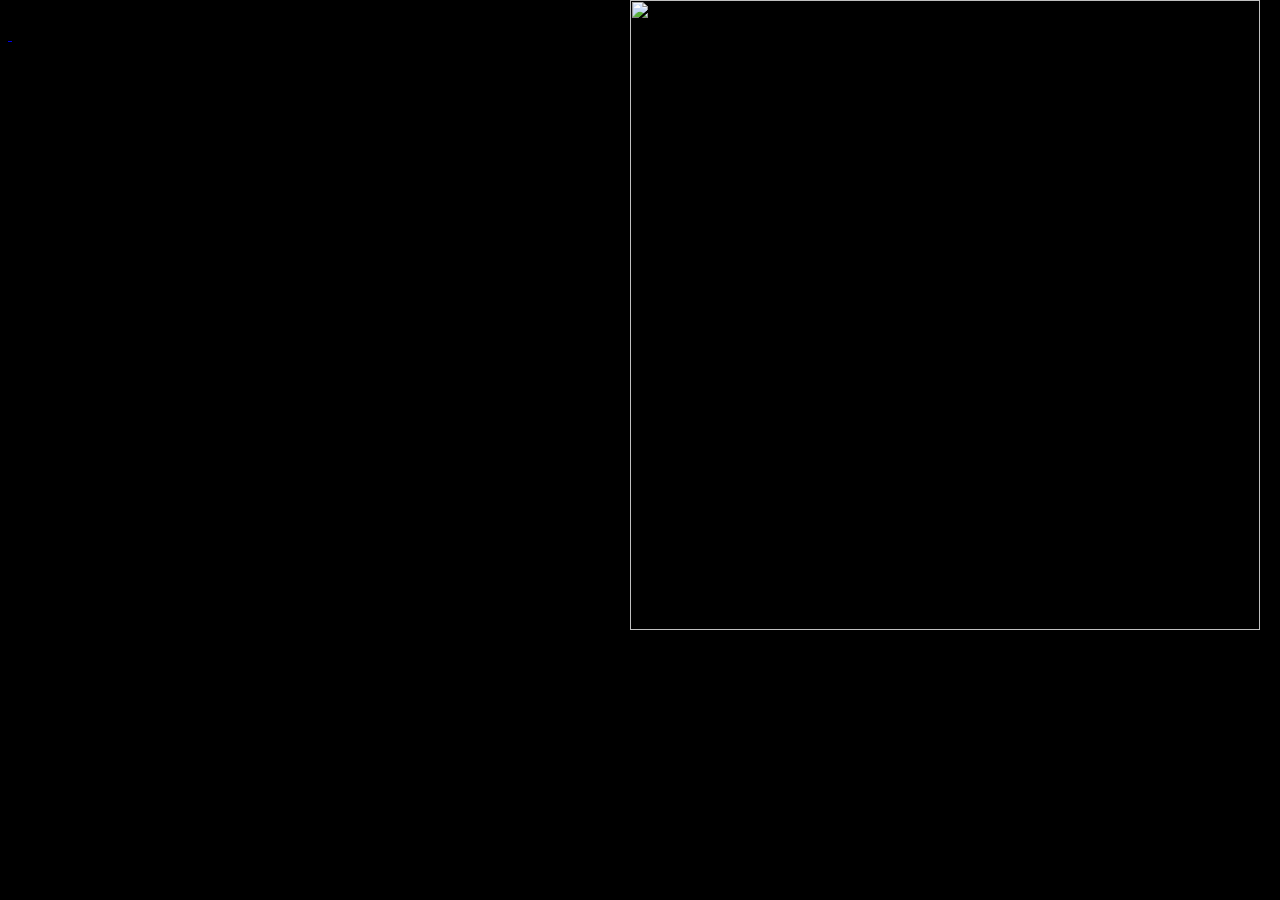
==== index.html @ 6625aa09 "Initial commit" ====
<!DOCTYPE html>

<head>
    <meta charset="utf-8">
    <meta name="viewport" content="width=device-width, initial-scale=1" />
    <title>传送门</title>

    <link rel="stylesheet" href="stylesheets/moon.css">
    <link rel="stylesheet" href="stylesheets/firefly.css">
    <link rel="stylesheet" href="stylesheets/index.css">
</head>

<body>
    <!-- firefly animation -->
    <div class="firefly"></div>
    <div class="firefly"></div>
    <div class="firefly"></div>
    <div class="firefly"></div>
    <div class="firefly"></div>
    <div class="firefly"></div>
    <div class="firefly"></div>
    <div class="firefly"></div>
    <div class="firefly"></div>
    <div class="firefly"></div>
    <div class="firefly"></div>
    <div class="firefly"></div>
    <div class="firefly"></div>
    <div class="firefly"></div>
    <div class="firefly"></div>
    <div class="firefly"></div>
    <div class="firefly"></div>
    <div class="firefly"></div>
    <div class="firefly"></div>
    <div class="firefly"></div>

    <!-- background animation -->
    <div class="background-container">
        <div class="stars"></div>
        <img src="https://s3-us-west-2.amazonaws.com/s.cdpn.io/1231630/moon2.png" alt="">
        <div class="twinkling"></div>
        <div class="clouds"></div>
    </div>

    <!-- content -->
    <div contenteditable="true" class="title">Editable text</div>
    <div class="countdown-container" onclick="return false">
        <script src="https://cdn.logwork.com/widget/countdown.js"></script>

        <a href="https://logwork.com/countdown-ycfw" class="countdown-timer" data-style="circles"
            data-timezone="Asia/Shanghai" data-language="ja" data-textcolor="#5ebac9" data-date="2023-05-20 00:00"
            data-background="#F8EDBF" data-digitscolor="#5ebac9" data-unitscolor="#999999">&nbsp</a>
    </div>
</body>
---- stylesheets/moon.css ----
@keyframes move-background {
    from {
      -webkit-transform: translate3d(0px, 0px, 0px);
    }
    to {
      -webkit-transform: translate3d(1000px, 0px, 0px);
    }
  }
  @-webkit-keyframes move-background {
    from {
      -webkit-transform: translate3d(0px, 0px, 0px);
    }
    to {
      -webkit-transform: translate3d(1000px, 0px, 0px);
    }
  }
  @-webkit-keyframes move-background {
    from {
      -webkit-transform: translate3d(0px, 0px, 0px);
    }
    to {
      -webkit-transform: translate3d(1000px, 0px, 0px);
    }
  }
  .background-container {
    position: fixed;
    top: 0;
    left: 0;
    bottom: 0;
    right: 0;
    z-index: -1;
  }
  
  .stars {
    background: black url(https://s3-us-west-2.amazonaws.com/s.cdpn.io/1231630/stars.png) repeat;
    position: absolute;
    top: 0;
    bottom: 0;
    left: 0;
    right: 0;
    display: block;
    z-index: 0;
  }
  
  .twinkling {
    width: 10000px;
    height: 100%;
    background: transparent url("https://s3-us-west-2.amazonaws.com/s.cdpn.io/1231630/twinkling.png") repeat;
    background-size: 1000px 1000px;
    position: absolute;
    right: 0;
    top: 0;
    bottom: 0;
    z-index: 2;
    -webkit-animation: move-background 70s linear infinite;
    animation: move-background 70s linear infinite;
  }
  
  .clouds {
    width: 10000px;
    height: 100%;
    background: transparent url("https://s3-us-west-2.amazonaws.com/s.cdpn.io/1231630/clouds_repeat.png") repeat;
    background-size: 1000px 1000px;
    position: absolute;
    right: 0;
    top: 0;
    bottom: 0;
    z-index: 3;
    -webkit-animation: move-background 150s linear infinite;
    animation: move-background 150s linear infinite;
  }
  
  img {
    height: 70vh;
    width: 70vh;
    position: absolute;
    z-index: 3;
    right: 20px;
  }/*# sourceMappingURL=moon.css.map */
---- stylesheets/firefly.css ----
.firefly {
    position: fixed;
    left: 50%;
    top: 50%;
    width: 0.4vw;
    height: 0.4vw;
    margin: -0.2vw 0 0 9.8vw;
    animation: ease 200s alternate infinite;
    pointer-events: none;
    z-index: 99;
  }
  .firefly::before, .firefly::after {
    content: "";
    position: absolute;
    width: 100%;
    height: 100%;
    border-radius: 50%;
    transform-origin: -10vw;
  }
  .firefly::before {
    background: black;
    opacity: 0.4;
    animation: drift ease alternate infinite;
  }
  .firefly::after {
    background: white;
    opacity: 0;
    box-shadow: 0 0 0vw 0vw yellow;
    animation: drift ease alternate infinite, flash ease infinite;
  }
  
  .firefly:nth-child(1) {
    animation-name: move1;
  }
  .firefly:nth-child(1)::before {
    animation-duration: 16s;
  }
  .firefly:nth-child(1)::after {
    animation-duration: 16s, 8853ms;
    animation-delay: 0ms, 4935ms;
  }
  
  @keyframes move1 {
    0% {
      transform: translateX(-28vw) translateY(28vh) scale(0.86);
    }
    5.5555555556% {
      transform: translateX(-12vw) translateY(-45vh) scale(0.58);
    }
    11.1111111111% {
      transform: translateX(44vw) translateY(-15vh) scale(0.54);
    }
    16.6666666667% {
      transform: translateX(23vw) translateY(-4vh) scale(0.49);
    }
    22.2222222222% {
      transform: translateX(29vw) translateY(40vh) scale(0.59);
    }
    27.7777777778% {
      transform: translateX(32vw) translateY(8vh) scale(0.83);
    }
    33.3333333333% {
      transform: translateX(-23vw) translateY(24vh) scale(0.36);
    }
    38.8888888889% {
      transform: translateX(22vw) translateY(10vh) scale(0.62);
    }
    44.4444444444% {
      transform: translateX(30vw) translateY(-4vh) scale(0.48);
    }
    50% {
      transform: translateX(-30vw) translateY(-7vh) scale(0.86);
    }
    55.5555555556% {
      transform: translateX(24vw) translateY(3vh) scale(0.68);
    }
    61.1111111111% {
      transform: translateX(-2vw) translateY(15vh) scale(0.42);
    }
    66.6666666667% {
      transform: translateX(-5vw) translateY(-5vh) scale(0.31);
    }
    72.2222222222% {
      transform: translateX(28vw) translateY(-12vh) scale(0.88);
    }
    77.7777777778% {
      transform: translateX(-38vw) translateY(13vh) scale(0.78);
    }
    83.3333333333% {
      transform: translateX(-45vw) translateY(-9vh) scale(0.95);
    }
    88.8888888889% {
      transform: translateX(47vw) translateY(12vh) scale(0.83);
    }
    94.4444444444% {
      transform: translateX(39vw) translateY(-40vh) scale(0.42);
    }
    100% {
      transform: translateX(-21vw) translateY(42vh) scale(0.42);
    }
  }
  .firefly:nth-child(2) {
    animation-name: move2;
  }
  .firefly:nth-child(2)::before {
    animation-duration: 16s;
  }
  .firefly:nth-child(2)::after {
    animation-duration: 16s, 6777ms;
    animation-delay: 0ms, 3356ms;
  }
  
  @keyframes move2 {
    0% {
      transform: translateX(-40vw) translateY(-27vh) scale(0.38);
    }
    4.5454545455% {
      transform: translateX(6vw) translateY(-13vh) scale(0.34);
    }
    9.0909090909% {
      transform: translateX(-36vw) translateY(-1vh) scale(0.52);
    }
    13.6363636364% {
      transform: translateX(19vw) translateY(11vh) scale(0.81);
    }
    18.1818181818% {
      transform: translateX(-18vw) translateY(10vh) scale(0.63);
    }
    22.7272727273% {
      transform: translateX(16vw) translateY(17vh) scale(0.73);
    }
    27.2727272727% {
      transform: translateX(-33vw) translateY(-46vh) scale(0.61);
    }
    31.8181818182% {
      transform: translateX(18vw) translateY(5vh) scale(0.36);
    }
    36.3636363636% {
      transform: translateX(-29vw) translateY(4vh) scale(0.29);
    }
    40.9090909091% {
      transform: translateX(31vw) translateY(-1vh) scale(0.91);
    }
    45.4545454545% {
      transform: translateX(16vw) translateY(32vh) scale(0.49);
    }
    50% {
      transform: translateX(-8vw) translateY(3vh) scale(0.91);
    }
    54.5454545455% {
      transform: translateX(-19vw) translateY(-8vh) scale(0.77);
    }
    59.0909090909% {
      transform: translateX(22vw) translateY(46vh) scale(0.64);
    }
    63.6363636364% {
      transform: translateX(-24vw) translateY(-27vh) scale(0.69);
    }
    68.1818181818% {
      transform: translateX(-22vw) translateY(-5vh) scale(0.73);
    }
    72.7272727273% {
      transform: translateX(-4vw) translateY(37vh) scale(0.88);
    }
    77.2727272727% {
      transform: translateX(45vw) translateY(44vh) scale(0.93);
    }
    81.8181818182% {
      transform: translateX(38vw) translateY(-29vh) scale(0.47);
    }
    86.3636363636% {
      transform: translateX(-22vw) translateY(23vh) scale(0.56);
    }
    90.9090909091% {
      transform: translateX(-7vw) translateY(-37vh) scale(0.47);
    }
    95.4545454545% {
      transform: translateX(44vw) translateY(-26vh) scale(0.7);
    }
    100% {
      transform: translateX(-36vw) translateY(-42vh) scale(0.93);
    }
  }
  .firefly:nth-child(3) {
    animation-name: move3;
  }
  .firefly:nth-child(3)::before {
    animation-duration: 17s;
  }
  .firefly:nth-child(3)::after {
    animation-duration: 17s, 10430ms;
    animation-delay: 0ms, 7543ms;
  }
  
  @keyframes move3 {
    0% {
      transform: translateX(-13vw) translateY(17vh) scale(0.44);
    }
    5.2631578947% {
      transform: translateX(-4vw) translateY(22vh) scale(0.59);
    }
    10.5263157895% {
      transform: translateX(-39vw) translateY(28vh) scale(0.68);
    }
    15.7894736842% {
      transform: translateX(-44vw) translateY(-31vh) scale(0.88);
    }
    21.0526315789% {
      transform: translateX(46vw) translateY(-4vh) scale(0.58);
    }
    26.3157894737% {
      transform: translateX(-6vw) translateY(-4vh) scale(0.97);
    }
    31.5789473684% {
      transform: translateX(-17vw) translateY(23vh) scale(0.28);
    }
    36.8421052632% {
      transform: translateX(50vw) translateY(-30vh) scale(0.63);
    }
    42.1052631579% {
      transform: translateX(43vw) translateY(43vh) scale(0.47);
    }
    47.3684210526% {
      transform: translateX(-13vw) translateY(-32vh) scale(0.95);
    }
    52.6315789474% {
      transform: translateX(30vw) translateY(-43vh) scale(0.99);
    }
    57.8947368421% {
      transform: translateX(32vw) translateY(-7vh) scale(0.37);
    }
    63.1578947368% {
      transform: translateX(14vw) translateY(34vh) scale(0.83);
    }
    68.4210526316% {
      transform: translateX(8vw) translateY(-23vh) scale(0.81);
    }
    73.6842105263% {
      transform: translateX(-16vw) translateY(-25vh) scale(0.63);
    }
    78.9473684211% {
      transform: translateX(-48vw) translateY(-33vh) scale(0.87);
    }
    84.2105263158% {
      transform: translateX(-41vw) translateY(-25vh) scale(0.5);
    }
    89.4736842105% {
      transform: translateX(-12vw) translateY(-2vh) scale(0.26);
    }
    94.7368421053% {
      transform: translateX(-2vw) translateY(46vh) scale(0.67);
    }
    100% {
      transform: translateX(-21vw) translateY(-49vh) scale(0.92);
    }
  }
  .firefly:nth-child(4) {
    animation-name: move4;
  }
  .firefly:nth-child(4)::before {
    animation-duration: 18s;
  }
  .firefly:nth-child(4)::after {
    animation-duration: 18s, 8850ms;
    animation-delay: 0ms, 1984ms;
  }
  
  @keyframes move4 {
    0% {
      transform: translateX(40vw) translateY(14vh) scale(0.41);
    }
    4.1666666667% {
      transform: translateX(17vw) translateY(-34vh) scale(0.82);
    }
    8.3333333333% {
      transform: translateX(37vw) translateY(-28vh) scale(0.76);
    }
    12.5% {
      transform: translateX(34vw) translateY(34vh) scale(0.95);
    }
    16.6666666667% {
      transform: translateX(39vw) translateY(35vh) scale(0.81);
    }
    20.8333333333% {
      transform: translateX(-47vw) translateY(-2vh) scale(0.85);
    }
    25% {
      transform: translateX(-13vw) translateY(-5vh) scale(0.88);
    }
    29.1666666667% {
      transform: translateX(-48vw) translateY(-44vh) scale(0.74);
    }
    33.3333333333% {
      transform: translateX(-47vw) translateY(-24vh) scale(0.39);
    }
    37.5% {
      transform: translateX(-2vw) translateY(2vh) scale(0.89);
    }
    41.6666666667% {
      transform: translateX(26vw) translateY(20vh) scale(0.49);
    }
    45.8333333333% {
      transform: translateX(-14vw) translateY(-47vh) scale(0.86);
    }
    50% {
      transform: translateX(-37vw) translateY(-33vh) scale(0.46);
    }
    54.1666666667% {
      transform: translateX(0vw) translateY(-15vh) scale(0.76);
    }
    58.3333333333% {
      transform: translateX(39vw) translateY(-38vh) scale(0.31);
    }
    62.5% {
      transform: translateX(42vw) translateY(-43vh) scale(0.96);
    }
    66.6666666667% {
      transform: translateX(39vw) translateY(-14vh) scale(0.4);
    }
    70.8333333333% {
      transform: translateX(-43vw) translateY(43vh) scale(0.88);
    }
    75% {
      transform: translateX(-35vw) translateY(7vh) scale(0.91);
    }
    79.1666666667% {
      transform: translateX(31vw) translateY(33vh) scale(0.27);
    }
    83.3333333333% {
      transform: translateX(26vw) translateY(12vh) scale(1);
    }
    87.5% {
      transform: translateX(49vw) translateY(-49vh) scale(0.33);
    }
    91.6666666667% {
      transform: translateX(-18vw) translateY(-13vh) scale(0.89);
    }
    95.8333333333% {
      transform: translateX(12vw) translateY(5vh) scale(0.3);
    }
    100% {
      transform: translateX(-41vw) translateY(-34vh) scale(0.3);
    }
  }
  .firefly:nth-child(5) {
    animation-name: move5;
  }
  .firefly:nth-child(5)::before {
    animation-duration: 10s;
  }
  .firefly:nth-child(5)::after {
    animation-duration: 10s, 5746ms;
    animation-delay: 0ms, 8240ms;
  }
  
  @keyframes move5 {
    0% {
      transform: translateX(27vw) translateY(47vh) scale(0.94);
    }
    4% {
      transform: translateX(-24vw) translateY(28vh) scale(0.73);
    }
    8% {
      transform: translateX(-21vw) translateY(-36vh) scale(0.96);
    }
    12% {
      transform: translateX(9vw) translateY(-46vh) scale(0.73);
    }
    16% {
      transform: translateX(-15vw) translateY(-3vh) scale(0.62);
    }
    20% {
      transform: translateX(46vw) translateY(-46vh) scale(0.99);
    }
    24% {
      transform: translateX(6vw) translateY(40vh) scale(0.61);
    }
    28% {
      transform: translateX(0vw) translateY(-9vh) scale(0.96);
    }
    32% {
      transform: translateX(-14vw) translateY(-45vh) scale(0.55);
    }
    36% {
      transform: translateX(37vw) translateY(-42vh) scale(0.28);
    }
    40% {
      transform: translateX(5vw) translateY(43vh) scale(0.95);
    }
    44% {
      transform: translateX(-41vw) translateY(31vh) scale(0.32);
    }
    48% {
      transform: translateX(-19vw) translateY(-2vh) scale(0.62);
    }
    52% {
      transform: translateX(6vw) translateY(-2vh) scale(0.47);
    }
    56% {
      transform: translateX(-17vw) translateY(-3vh) scale(0.77);
    }
    60% {
      transform: translateX(-15vw) translateY(-17vh) scale(0.76);
    }
    64% {
      transform: translateX(-12vw) translateY(-13vh) scale(0.64);
    }
    68% {
      transform: translateX(-6vw) translateY(19vh) scale(0.49);
    }
    72% {
      transform: translateX(-2vw) translateY(-2vh) scale(0.68);
    }
    76% {
      transform: translateX(-10vw) translateY(-24vh) scale(0.26);
    }
    80% {
      transform: translateX(39vw) translateY(-48vh) scale(0.36);
    }
    84% {
      transform: translateX(-27vw) translateY(42vh) scale(0.65);
    }
    88% {
      transform: translateX(-18vw) translateY(-6vh) scale(0.56);
    }
    92% {
      transform: translateX(14vw) translateY(-26vh) scale(0.57);
    }
    96% {
      transform: translateX(14vw) translateY(47vh) scale(0.77);
    }
    100% {
      transform: translateX(25vw) translateY(-11vh) scale(0.61);
    }
  }
  .firefly:nth-child(6) {
    animation-name: move6;
  }
  .firefly:nth-child(6)::before {
    animation-duration: 13s;
  }
  .firefly:nth-child(6)::after {
    animation-duration: 13s, 6698ms;
    animation-delay: 0ms, 2988ms;
  }
  
  @keyframes move6 {
    0% {
      transform: translateX(-5vw) translateY(20vh) scale(0.87);
    }
    5% {
      transform: translateX(-29vw) translateY(43vh) scale(0.71);
    }
    10% {
      transform: translateX(15vw) translateY(39vh) scale(0.4);
    }
    15% {
      transform: translateX(0vw) translateY(6vh) scale(0.95);
    }
    20% {
      transform: translateX(-1vw) translateY(-41vh) scale(0.36);
    }
    25% {
      transform: translateX(29vw) translateY(-15vh) scale(0.54);
    }
    30% {
      transform: translateX(-27vw) translateY(-45vh) scale(0.72);
    }
    35% {
      transform: translateX(8vw) translateY(8vh) scale(0.46);
    }
    40% {
      transform: translateX(-34vw) translateY(22vh) scale(0.26);
    }
    45% {
      transform: translateX(-42vw) translateY(7vh) scale(0.45);
    }
    50% {
      transform: translateX(-44vw) translateY(-5vh) scale(0.65);
    }
    55% {
      transform: translateX(-17vw) translateY(27vh) scale(0.29);
    }
    60% {
      transform: translateX(15vw) translateY(3vh) scale(0.72);
    }
    65% {
      transform: translateX(1vw) translateY(-29vh) scale(0.88);
    }
    70% {
      transform: translateX(-22vw) translateY(12vh) scale(0.73);
    }
    75% {
      transform: translateX(41vw) translateY(-38vh) scale(0.79);
    }
    80% {
      transform: translateX(14vw) translateY(5vh) scale(0.87);
    }
    85% {
      transform: translateX(-8vw) translateY(-19vh) scale(0.28);
    }
    90% {
      transform: translateX(-4vw) translateY(46vh) scale(0.52);
    }
    95% {
      transform: translateX(-3vw) translateY(-11vh) scale(0.6);
    }
    100% {
      transform: translateX(36vw) translateY(35vh) scale(0.73);
    }
  }
  .firefly:nth-child(7) {
    animation-name: move7;
  }
  .firefly:nth-child(7)::before {
    animation-duration: 16s;
  }
  .firefly:nth-child(7)::after {
    animation-duration: 16s, 10436ms;
    animation-delay: 0ms, 3449ms;
  }
  
  @keyframes move7 {
    0% {
      transform: translateX(9vw) translateY(-4vh) scale(0.98);
    }
    3.5714285714% {
      transform: translateX(30vw) translateY(39vh) scale(0.89);
    }
    7.1428571429% {
      transform: translateX(-42vw) translateY(-31vh) scale(0.58);
    }
    10.7142857143% {
      transform: translateX(21vw) translateY(-9vh) scale(0.36);
    }
    14.2857142857% {
      transform: translateX(-5vw) translateY(45vh) scale(0.86);
    }
    17.8571428571% {
      transform: translateX(-26vw) translateY(19vh) scale(0.41);
    }
    21.4285714286% {
      transform: translateX(4vw) translateY(41vh) scale(0.84);
    }
    25% {
      transform: translateX(-42vw) translateY(-42vh) scale(0.59);
    }
    28.5714285714% {
      transform: translateX(-7vw) translateY(-26vh) scale(0.83);
    }
    32.1428571429% {
      transform: translateX(14vw) translateY(-8vh) scale(0.34);
    }
    35.7142857143% {
      transform: translateX(-6vw) translateY(-14vh) scale(0.71);
    }
    39.2857142857% {
      transform: translateX(-34vw) translateY(-39vh) scale(0.78);
    }
    42.8571428571% {
      transform: translateX(-43vw) translateY(23vh) scale(0.44);
    }
    46.4285714286% {
      transform: translateX(-43vw) translateY(-5vh) scale(0.82);
    }
    50% {
      transform: translateX(48vw) translateY(43vh) scale(0.26);
    }
    53.5714285714% {
      transform: translateX(-30vw) translateY(38vh) scale(0.77);
    }
    57.1428571429% {
      transform: translateX(11vw) translateY(44vh) scale(0.36);
    }
    60.7142857143% {
      transform: translateX(-3vw) translateY(32vh) scale(0.73);
    }
    64.2857142857% {
      transform: translateX(21vw) translateY(-6vh) scale(0.97);
    }
    67.8571428571% {
      transform: translateX(21vw) translateY(20vh) scale(0.74);
    }
    71.4285714286% {
      transform: translateX(-46vw) translateY(30vh) scale(0.87);
    }
    75% {
      transform: translateX(-29vw) translateY(-19vh) scale(0.44);
    }
    78.5714285714% {
      transform: translateX(49vw) translateY(-42vh) scale(0.94);
    }
    82.1428571429% {
      transform: translateX(-13vw) translateY(-16vh) scale(0.45);
    }
    85.7142857143% {
      transform: translateX(39vw) translateY(18vh) scale(0.41);
    }
    89.2857142857% {
      transform: translateX(2vw) translateY(23vh) scale(0.7);
    }
    92.8571428571% {
      transform: translateX(-31vw) translateY(-46vh) scale(0.92);
    }
    96.4285714286% {
      transform: translateX(27vw) translateY(44vh) scale(0.55);
    }
    100% {
      transform: translateX(38vw) translateY(-16vh) scale(0.9);
    }
  }
  .firefly:nth-child(8) {
    animation-name: move8;
  }
  .firefly:nth-child(8)::before {
    animation-duration: 11s;
  }
  .firefly:nth-child(8)::after {
    animation-duration: 11s, 10545ms;
    animation-delay: 0ms, 4535ms;
  }
  
  @keyframes move8 {
    0% {
      transform: translateX(-5vw) translateY(-21vh) scale(0.34);
    }
    3.7037037037% {
      transform: translateX(26vw) translateY(-17vh) scale(0.94);
    }
    7.4074074074% {
      transform: translateX(-12vw) translateY(40vh) scale(0.47);
    }
    11.1111111111% {
      transform: translateX(17vw) translateY(38vh) scale(0.88);
    }
    14.8148148148% {
      transform: translateX(35vw) translateY(28vh) scale(0.46);
    }
    18.5185185185% {
      transform: translateX(37vw) translateY(-37vh) scale(0.45);
    }
    22.2222222222% {
      transform: translateX(24vw) translateY(13vh) scale(0.64);
    }
    25.9259259259% {
      transform: translateX(6vw) translateY(12vh) scale(0.38);
    }
    29.6296296296% {
      transform: translateX(-4vw) translateY(6vh) scale(0.41);
    }
    33.3333333333% {
      transform: translateX(8vw) translateY(-3vh) scale(0.56);
    }
    37.037037037% {
      transform: translateX(-30vw) translateY(21vh) scale(0.28);
    }
    40.7407407407% {
      transform: translateX(42vw) translateY(22vh) scale(0.5);
    }
    44.4444444444% {
      transform: translateX(-43vw) translateY(38vh) scale(0.56);
    }
    48.1481481481% {
      transform: translateX(-10vw) translateY(-49vh) scale(0.97);
    }
    51.8518518519% {
      transform: translateX(-43vw) translateY(-5vh) scale(0.36);
    }
    55.5555555556% {
      transform: translateX(-37vw) translateY(33vh) scale(0.78);
    }
    59.2592592593% {
      transform: translateX(36vw) translateY(2vh) scale(0.36);
    }
    62.962962963% {
      transform: translateX(25vw) translateY(-18vh) scale(0.92);
    }
    66.6666666667% {
      transform: translateX(37vw) translateY(-36vh) scale(0.27);
    }
    70.3703703704% {
      transform: translateX(-29vw) translateY(32vh) scale(0.76);
    }
    74.0740740741% {
      transform: translateX(-6vw) translateY(38vh) scale(0.39);
    }
    77.7777777778% {
      transform: translateX(-9vw) translateY(-11vh) scale(0.56);
    }
    81.4814814815% {
      transform: translateX(-24vw) translateY(-7vh) scale(0.66);
    }
    85.1851851852% {
      transform: translateX(40vw) translateY(-29vh) scale(0.41);
    }
    88.8888888889% {
      transform: translateX(-34vw) translateY(-18vh) scale(0.54);
    }
    92.5925925926% {
      transform: translateX(-39vw) translateY(33vh) scale(0.29);
    }
    96.2962962963% {
      transform: translateX(6vw) translateY(43vh) scale(0.52);
    }
    100% {
      transform: translateX(-20vw) translateY(-34vh) scale(0.99);
    }
  }
  .firefly:nth-child(9) {
    animation-name: move9;
  }
  .firefly:nth-child(9)::before {
    animation-duration: 17s;
  }
  .firefly:nth-child(9)::after {
    animation-duration: 17s, 8774ms;
    animation-delay: 0ms, 509ms;
  }
  
  @keyframes move9 {
    0% {
      transform: translateX(47vw) translateY(-27vh) scale(0.74);
    }
    3.7037037037% {
      transform: translateX(-3vw) translateY(-41vh) scale(0.97);
    }
    7.4074074074% {
      transform: translateX(6vw) translateY(27vh) scale(0.3);
    }
    11.1111111111% {
      transform: translateX(10vw) translateY(33vh) scale(0.81);
    }
    14.8148148148% {
      transform: translateX(-46vw) translateY(-33vh) scale(0.51);
    }
    18.5185185185% {
      transform: translateX(-8vw) translateY(-42vh) scale(0.46);
    }
    22.2222222222% {
      transform: translateX(23vw) translateY(3vh) scale(0.89);
    }
    25.9259259259% {
      transform: translateX(-16vw) translateY(-34vh) scale(0.71);
    }
    29.6296296296% {
      transform: translateX(-47vw) translateY(-2vh) scale(0.8);
    }
    33.3333333333% {
      transform: translateX(30vw) translateY(6vh) scale(0.66);
    }
    37.037037037% {
      transform: translateX(-24vw) translateY(47vh) scale(0.91);
    }
    40.7407407407% {
      transform: translateX(-46vw) translateY(6vh) scale(0.53);
    }
    44.4444444444% {
      transform: translateX(-26vw) translateY(-14vh) scale(0.79);
    }
    48.1481481481% {
      transform: translateX(-26vw) translateY(-15vh) scale(0.79);
    }
    51.8518518519% {
      transform: translateX(-35vw) translateY(0vh) scale(0.72);
    }
    55.5555555556% {
      transform: translateX(24vw) translateY(-15vh) scale(0.56);
    }
    59.2592592593% {
      transform: translateX(10vw) translateY(-20vh) scale(0.54);
    }
    62.962962963% {
      transform: translateX(-15vw) translateY(-9vh) scale(0.85);
    }
    66.6666666667% {
      transform: translateX(43vw) translateY(-42vh) scale(0.53);
    }
    70.3703703704% {
      transform: translateX(43vw) translateY(-15vh) scale(0.71);
    }
    74.0740740741% {
      transform: translateX(25vw) translateY(23vh) scale(0.7);
    }
    77.7777777778% {
      transform: translateX(-31vw) translateY(-40vh) scale(0.81);
    }
    81.4814814815% {
      transform: translateX(23vw) translateY(-38vh) scale(0.67);
    }
    85.1851851852% {
      transform: translateX(-26vw) translateY(39vh) scale(0.54);
    }
    88.8888888889% {
      transform: translateX(9vw) translateY(9vh) scale(0.93);
    }
    92.5925925926% {
      transform: translateX(33vw) translateY(15vh) scale(0.3);
    }
    96.2962962963% {
      transform: translateX(30vw) translateY(-16vh) scale(0.33);
    }
    100% {
      transform: translateX(-43vw) translateY(-4vh) scale(0.55);
    }
  }
  .firefly:nth-child(10) {
    animation-name: move10;
  }
  .firefly:nth-child(10)::before {
    animation-duration: 10s;
  }
  .firefly:nth-child(10)::after {
    animation-duration: 10s, 9160ms;
    animation-delay: 0ms, 4335ms;
  }
  
  @keyframes move10 {
    0% {
      transform: translateX(-19vw) translateY(16vh) scale(0.81);
    }
    4.1666666667% {
      transform: translateX(10vw) translateY(-44vh) scale(0.71);
    }
    8.3333333333% {
      transform: translateX(-36vw) translateY(-44vh) scale(0.64);
    }
    12.5% {
      transform: translateX(-41vw) translateY(-38vh) scale(0.75);
    }
    16.6666666667% {
      transform: translateX(-28vw) translateY(-9vh) scale(0.5);
    }
    20.8333333333% {
      transform: translateX(-42vw) translateY(-37vh) scale(0.68);
    }
    25% {
      transform: translateX(37vw) translateY(45vh) scale(0.42);
    }
    29.1666666667% {
      transform: translateX(-10vw) translateY(12vh) scale(0.36);
    }
    33.3333333333% {
      transform: translateX(-9vw) translateY(37vh) scale(0.47);
    }
    37.5% {
      transform: translateX(-40vw) translateY(13vh) scale(0.94);
    }
    41.6666666667% {
      transform: translateX(8vw) translateY(21vh) scale(0.89);
    }
    45.8333333333% {
      transform: translateX(1vw) translateY(47vh) scale(0.27);
    }
    50% {
      transform: translateX(1vw) translateY(46vh) scale(0.32);
    }
    54.1666666667% {
      transform: translateX(-1vw) translateY(18vh) scale(0.76);
    }
    58.3333333333% {
      transform: translateX(-46vw) translateY(-48vh) scale(0.46);
    }
    62.5% {
      transform: translateX(-32vw) translateY(-22vh) scale(0.45);
    }
    66.6666666667% {
      transform: translateX(4vw) translateY(-45vh) scale(0.46);
    }
    70.8333333333% {
      transform: translateX(-7vw) translateY(-28vh) scale(0.45);
    }
    75% {
      transform: translateX(29vw) translateY(44vh) scale(0.94);
    }
    79.1666666667% {
      transform: translateX(-30vw) translateY(8vh) scale(0.46);
    }
    83.3333333333% {
      transform: translateX(-7vw) translateY(-10vh) scale(0.86);
    }
    87.5% {
      transform: translateX(-34vw) translateY(49vh) scale(0.77);
    }
    91.6666666667% {
      transform: translateX(-29vw) translateY(-36vh) scale(0.77);
    }
    95.8333333333% {
      transform: translateX(-5vw) translateY(-39vh) scale(0.89);
    }
    100% {
      transform: translateX(-27vw) translateY(35vh) scale(0.95);
    }
  }
  .firefly:nth-child(11) {
    animation-name: move11;
  }
  .firefly:nth-child(11)::before {
    animation-duration: 18s;
  }
  .firefly:nth-child(11)::after {
    animation-duration: 18s, 5824ms;
    animation-delay: 0ms, 6556ms;
  }
  
  @keyframes move11 {
    0% {
      transform: translateX(-48vw) translateY(-28vh) scale(0.73);
    }
    5.5555555556% {
      transform: translateX(-42vw) translateY(-18vh) scale(0.34);
    }
    11.1111111111% {
      transform: translateX(-30vw) translateY(44vh) scale(0.85);
    }
    16.6666666667% {
      transform: translateX(-2vw) translateY(28vh) scale(0.67);
    }
    22.2222222222% {
      transform: translateX(16vw) translateY(-49vh) scale(0.84);
    }
    27.7777777778% {
      transform: translateX(34vw) translateY(-38vh) scale(0.82);
    }
    33.3333333333% {
      transform: translateX(11vw) translateY(17vh) scale(0.81);
    }
    38.8888888889% {
      transform: translateX(-28vw) translateY(0vh) scale(0.49);
    }
    44.4444444444% {
      transform: translateX(-35vw) translateY(17vh) scale(0.59);
    }
    50% {
      transform: translateX(12vw) translateY(-17vh) scale(0.6);
    }
    55.5555555556% {
      transform: translateX(38vw) translateY(47vh) scale(0.66);
    }
    61.1111111111% {
      transform: translateX(36vw) translateY(-41vh) scale(0.46);
    }
    66.6666666667% {
      transform: translateX(27vw) translateY(-44vh) scale(0.56);
    }
    72.2222222222% {
      transform: translateX(31vw) translateY(-2vh) scale(0.45);
    }
    77.7777777778% {
      transform: translateX(-30vw) translateY(-23vh) scale(0.9);
    }
    83.3333333333% {
      transform: translateX(-4vw) translateY(5vh) scale(0.97);
    }
    88.8888888889% {
      transform: translateX(13vw) translateY(-39vh) scale(0.41);
    }
    94.4444444444% {
      transform: translateX(24vw) translateY(42vh) scale(0.36);
    }
    100% {
      transform: translateX(-31vw) translateY(5vh) scale(0.41);
    }
  }
  .firefly:nth-child(12) {
    animation-name: move12;
  }
  .firefly:nth-child(12)::before {
    animation-duration: 9s;
  }
  .firefly:nth-child(12)::after {
    animation-duration: 9s, 9615ms;
    animation-delay: 0ms, 2740ms;
  }
  
  @keyframes move12 {
    0% {
      transform: translateX(-7vw) translateY(-13vh) scale(0.62);
    }
    4% {
      transform: translateX(-34vw) translateY(21vh) scale(0.6);
    }
    8% {
      transform: translateX(-47vw) translateY(-45vh) scale(0.31);
    }
    12% {
      transform: translateX(5vw) translateY(-15vh) scale(0.75);
    }
    16% {
      transform: translateX(34vw) translateY(46vh) scale(0.6);
    }
    20% {
      transform: translateX(5vw) translateY(-36vh) scale(0.53);
    }
    24% {
      transform: translateX(47vw) translateY(-1vh) scale(0.56);
    }
    28% {
      transform: translateX(17vw) translateY(22vh) scale(0.38);
    }
    32% {
      transform: translateX(39vw) translateY(50vh) scale(0.33);
    }
    36% {
      transform: translateX(-45vw) translateY(14vh) scale(0.71);
    }
    40% {
      transform: translateX(7vw) translateY(-20vh) scale(0.67);
    }
    44% {
      transform: translateX(3vw) translateY(-16vh) scale(0.99);
    }
    48% {
      transform: translateX(-31vw) translateY(-34vh) scale(0.66);
    }
    52% {
      transform: translateX(22vw) translateY(-6vh) scale(0.98);
    }
    56% {
      transform: translateX(43vw) translateY(37vh) scale(0.51);
    }
    60% {
      transform: translateX(-38vw) translateY(-44vh) scale(0.56);
    }
    64% {
      transform: translateX(-3vw) translateY(1vh) scale(0.47);
    }
    68% {
      transform: translateX(21vw) translateY(-17vh) scale(0.7);
    }
    72% {
      transform: translateX(-47vw) translateY(27vh) scale(0.47);
    }
    76% {
      transform: translateX(-29vw) translateY(-48vh) scale(0.49);
    }
    80% {
      transform: translateX(25vw) translateY(22vh) scale(0.7);
    }
    84% {
      transform: translateX(-25vw) translateY(-10vh) scale(0.69);
    }
    88% {
      transform: translateX(34vw) translateY(-23vh) scale(0.41);
    }
    92% {
      transform: translateX(22vw) translateY(-45vh) scale(0.47);
    }
    96% {
      transform: translateX(45vw) translateY(37vh) scale(0.94);
    }
    100% {
      transform: translateX(-25vw) translateY(27vh) scale(0.82);
    }
  }
  .firefly:nth-child(13) {
    animation-name: move13;
  }
  .firefly:nth-child(13)::before {
    animation-duration: 16s;
  }
  .firefly:nth-child(13)::after {
    animation-duration: 16s, 10233ms;
    animation-delay: 0ms, 1092ms;
  }
  
  @keyframes move13 {
    0% {
      transform: translateX(25vw) translateY(16vh) scale(0.58);
    }
    3.8461538462% {
      transform: translateX(-25vw) translateY(39vh) scale(0.76);
    }
    7.6923076923% {
      transform: translateX(8vw) translateY(45vh) scale(0.91);
    }
    11.5384615385% {
      transform: translateX(-27vw) translateY(0vh) scale(0.88);
    }
    15.3846153846% {
      transform: translateX(-11vw) translateY(-6vh) scale(0.4);
    }
    19.2307692308% {
      transform: translateX(-37vw) translateY(29vh) scale(0.57);
    }
    23.0769230769% {
      transform: translateX(-33vw) translateY(-40vh) scale(0.84);
    }
    26.9230769231% {
      transform: translateX(17vw) translateY(-33vh) scale(0.41);
    }
    30.7692307692% {
      transform: translateX(30vw) translateY(-33vh) scale(0.46);
    }
    34.6153846154% {
      transform: translateX(-34vw) translateY(-13vh) scale(0.96);
    }
    38.4615384615% {
      transform: translateX(-14vw) translateY(-26vh) scale(0.43);
    }
    42.3076923077% {
      transform: translateX(-42vw) translateY(-7vh) scale(0.39);
    }
    46.1538461538% {
      transform: translateX(-40vw) translateY(42vh) scale(0.84);
    }
    50% {
      transform: translateX(38vw) translateY(30vh) scale(0.76);
    }
    53.8461538462% {
      transform: translateX(18vw) translateY(11vh) scale(0.49);
    }
    57.6923076923% {
      transform: translateX(39vw) translateY(-9vh) scale(0.88);
    }
    61.5384615385% {
      transform: translateX(42vw) translateY(-43vh) scale(0.91);
    }
    65.3846153846% {
      transform: translateX(32vw) translateY(-44vh) scale(0.97);
    }
    69.2307692308% {
      transform: translateX(23vw) translateY(38vh) scale(0.79);
    }
    73.0769230769% {
      transform: translateX(3vw) translateY(0vh) scale(0.76);
    }
    76.9230769231% {
      transform: translateX(-14vw) translateY(0vh) scale(1);
    }
    80.7692307692% {
      transform: translateX(-28vw) translateY(14vh) scale(0.26);
    }
    84.6153846154% {
      transform: translateX(46vw) translateY(13vh) scale(0.77);
    }
    88.4615384615% {
      transform: translateX(22vw) translateY(-21vh) scale(0.82);
    }
    92.3076923077% {
      transform: translateX(28vw) translateY(-30vh) scale(0.39);
    }
    96.1538461538% {
      transform: translateX(20vw) translateY(17vh) scale(0.38);
    }
    100% {
      transform: translateX(19vw) translateY(37vh) scale(0.34);
    }
  }
  .firefly:nth-child(14) {
    animation-name: move14;
  }
  .firefly:nth-child(14)::before {
    animation-duration: 11s;
  }
  .firefly:nth-child(14)::after {
    animation-duration: 11s, 8404ms;
    animation-delay: 0ms, 3506ms;
  }
  
  @keyframes move14 {
    0% {
      transform: translateX(13vw) translateY(-47vh) scale(0.43);
    }
    4% {
      transform: translateX(-36vw) translateY(14vh) scale(0.66);
    }
    8% {
      transform: translateX(22vw) translateY(-41vh) scale(0.32);
    }
    12% {
      transform: translateX(4vw) translateY(45vh) scale(0.82);
    }
    16% {
      transform: translateX(48vw) translateY(-49vh) scale(0.88);
    }
    20% {
      transform: translateX(-48vw) translateY(48vh) scale(0.91);
    }
    24% {
      transform: translateX(25vw) translateY(10vh) scale(0.49);
    }
    28% {
      transform: translateX(-20vw) translateY(46vh) scale(0.84);
    }
    32% {
      transform: translateX(-12vw) translateY(42vh) scale(0.88);
    }
    36% {
      transform: translateX(-5vw) translateY(33vh) scale(0.47);
    }
    40% {
      transform: translateX(13vw) translateY(18vh) scale(0.28);
    }
    44% {
      transform: translateX(39vw) translateY(46vh) scale(0.8);
    }
    48% {
      transform: translateX(-32vw) translateY(25vh) scale(0.34);
    }
    52% {
      transform: translateX(29vw) translateY(19vh) scale(0.56);
    }
    56% {
      transform: translateX(6vw) translateY(6vh) scale(0.47);
    }
    60% {
      transform: translateX(15vw) translateY(-47vh) scale(0.31);
    }
    64% {
      transform: translateX(10vw) translateY(44vh) scale(0.51);
    }
    68% {
      transform: translateX(23vw) translateY(-39vh) scale(0.6);
    }
    72% {
      transform: translateX(-41vw) translateY(43vh) scale(0.98);
    }
    76% {
      transform: translateX(-37vw) translateY(-19vh) scale(0.41);
    }
    80% {
      transform: translateX(-4vw) translateY(-6vh) scale(0.37);
    }
    84% {
      transform: translateX(17vw) translateY(-37vh) scale(0.8);
    }
    88% {
      transform: translateX(-13vw) translateY(9vh) scale(0.81);
    }
    92% {
      transform: translateX(-40vw) translateY(-12vh) scale(0.39);
    }
    96% {
      transform: translateX(-4vw) translateY(-40vh) scale(0.43);
    }
    100% {
      transform: translateX(-8vw) translateY(-9vh) scale(0.61);
    }
  }
  .firefly:nth-child(15) {
    animation-name: move15;
  }
  .firefly:nth-child(15)::before {
    animation-duration: 13s;
  }
  .firefly:nth-child(15)::after {
    animation-duration: 13s, 10977ms;
    animation-delay: 0ms, 4973ms;
  }
  
  @keyframes move15 {
    0% {
      transform: translateX(35vw) translateY(9vh) scale(0.63);
    }
    5.2631578947% {
      transform: translateX(41vw) translateY(-9vh) scale(0.81);
    }
    10.5263157895% {
      transform: translateX(1vw) translateY(-43vh) scale(0.72);
    }
    15.7894736842% {
      transform: translateX(-37vw) translateY(15vh) scale(0.85);
    }
    21.0526315789% {
      transform: translateX(36vw) translateY(-34vh) scale(0.96);
    }
    26.3157894737% {
      transform: translateX(10vw) translateY(8vh) scale(0.92);
    }
    31.5789473684% {
      transform: translateX(7vw) translateY(-4vh) scale(0.26);
    }
    36.8421052632% {
      transform: translateX(-6vw) translateY(28vh) scale(0.55);
    }
    42.1052631579% {
      transform: translateX(14vw) translateY(-8vh) scale(0.41);
    }
    47.3684210526% {
      transform: translateX(4vw) translateY(18vh) scale(0.96);
    }
    52.6315789474% {
      transform: translateX(-20vw) translateY(44vh) scale(0.64);
    }
    57.8947368421% {
      transform: translateX(24vw) translateY(-10vh) scale(0.65);
    }
    63.1578947368% {
      transform: translateX(16vw) translateY(-14vh) scale(0.41);
    }
    68.4210526316% {
      transform: translateX(-25vw) translateY(41vh) scale(0.47);
    }
    73.6842105263% {
      transform: translateX(-21vw) translateY(37vh) scale(0.61);
    }
    78.9473684211% {
      transform: translateX(-19vw) translateY(-13vh) scale(0.81);
    }
    84.2105263158% {
      transform: translateX(11vw) translateY(-35vh) scale(0.35);
    }
    89.4736842105% {
      transform: translateX(-43vw) translateY(41vh) scale(0.48);
    }
    94.7368421053% {
      transform: translateX(-8vw) translateY(-23vh) scale(0.89);
    }
    100% {
      transform: translateX(-3vw) translateY(33vh) scale(0.76);
    }
  }
  @keyframes drift {
    0% {
      transform: rotate(0deg);
    }
    100% {
      transform: rotate(360deg);
    }
  }
  @keyframes flash {
    0%, 30%, 100% {
      opacity: 0;
      box-shadow: 0 0 0vw 0vw yellow;
    }
    5% {
      opacity: 1;
      box-shadow: 0 0 2vw 0.4vw yellow;
    }
  }
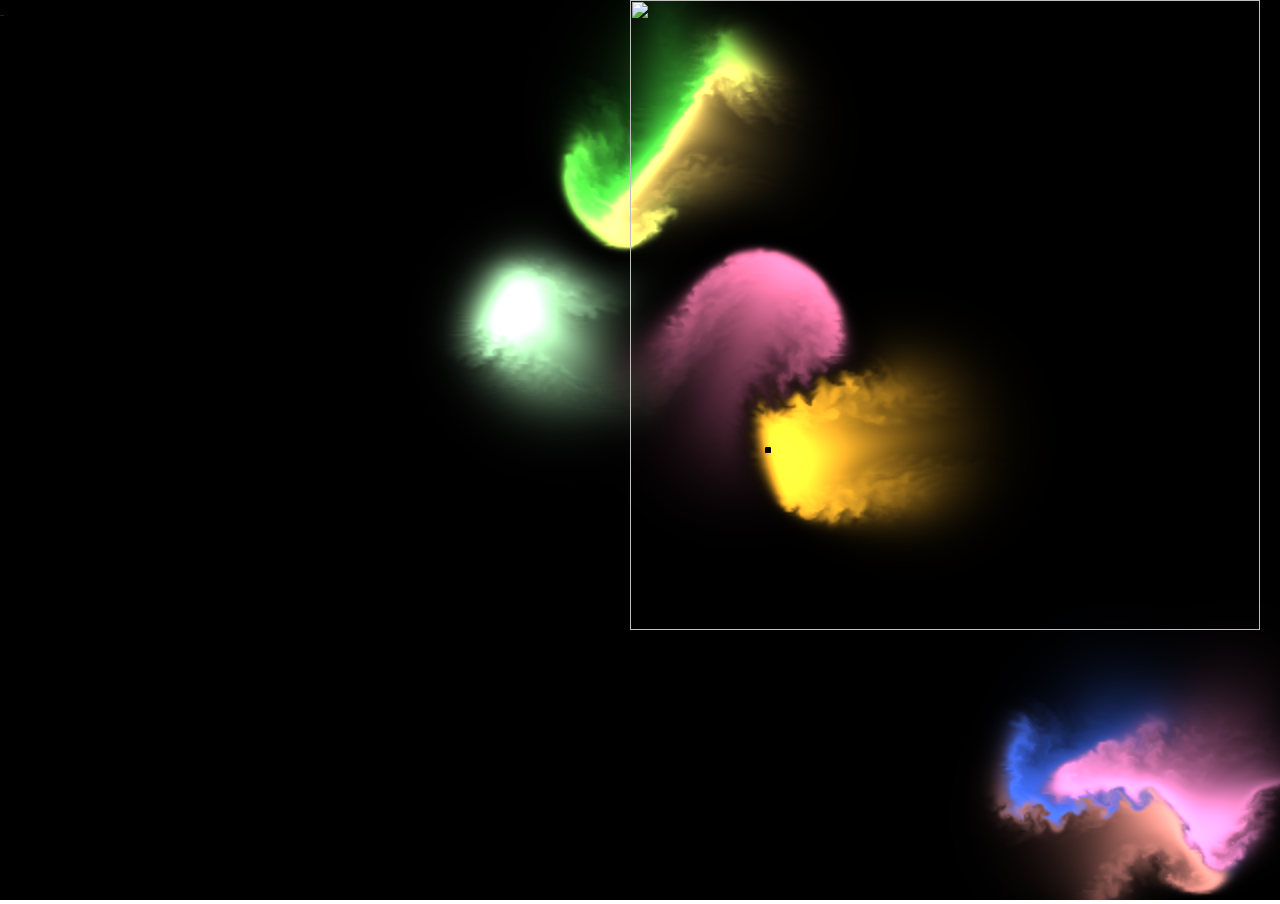
==== commit 5a934c79: "Add smoke effect" ====
--- a/index.html
+++ b/index.html
@@ -3,11 +3,14 @@
 <head>
     <meta charset="utf-8">
     <meta name="viewport" content="width=device-width, initial-scale=1" />
-    <title>传送门</title>
+    <title>🚪传送门🚪</title>
 
-    <link rel="stylesheet" href="stylesheets/moon.css">
-    <link rel="stylesheet" href="stylesheets/firefly.css">
-    <link rel="stylesheet" href="stylesheets/index.css">
+    <link rel="stylesheet" href="/stylesheets/moon.css">
+    <link rel="stylesheet" href="/stylesheets/firefly.css">
+    <link rel="stylesheet" href="/stylesheets/index.css">
+    <script src="/javascripts/index.js" defer></script>
+    <script src="/javascripts/smoke-mouse.js" defer></script>
+    <script src="/javascripts/long-press-event.js"></script>
 </head>
 
 <body>
@@ -36,13 +39,16 @@
     <!-- background animation -->
     <div class="background-container">
         <div class="stars"></div>
-        <img src="https://s3-us-west-2.amazonaws.com/s.cdpn.io/1231630/moon2.png" alt="">
-        <div class="twinkling"></div>
+        <img class="moon" src="https://s3-us-west-2.amazonaws.com/s.cdpn.io/1231630/moon2.png" alt="">
         <div class="clouds"></div>
     </div>
+    
+    <!-- smoke cursor effect -->
+    <section id='container'>
+        <canvas></canvas>
+      </section>
 
     <!-- content -->
-    <div contenteditable="true" class="title">Editable text</div>
     <div class="countdown-container" onclick="return false">
         <script src="https://cdn.logwork.com/widget/countdown.js"></script>
 
@@ -50,4 +56,8 @@
             data-timezone="Asia/Shanghai" data-language="ja" data-textcolor="#5ebac9" data-date="2023-05-20 00:00"
             data-background="#F8EDBF" data-digitscolor="#5ebac9" data-unitscolor="#999999">&nbsp</a>
     </div>
+
+    <h1 contenteditable="true" class='transparent'>___の生日传送门</h1>
+    <!-- bgm -->
+    <audio id="bgm" loop src="/assets/taro.m4a"></audio>
 </body>--- a/stylesheets/moon.css
+++ b/stylesheets/moon.css
@@ -23,16 +23,15 @@
     }
   }
   .background-container {
-    position: fixed;
+    position: absolute;
     top: 0;
     left: 0;
     bottom: 0;
     right: 0;
-    z-index: -1;
   }
   
   .stars {
-    background: black url(https://s3-us-west-2.amazonaws.com/s.cdpn.io/1231630/stars.png) repeat;
+    background: url(https://s3-us-west-2.amazonaws.com/s.cdpn.io/1231630/stars.png) repeat;
     position: absolute;
     top: 0;
     bottom: 0;
--- a/stylesheets/index.css
+++ b/stylesheets/index.css
@@ -0,0 +1,75 @@
+* {
+    cursor: inherit;
+}
+
+body {
+    cursor: url("/assets/magic-cursor.png") 20 20, auto;
+}
+
+html,
+body {
+  overflow: hidden;
+}
+
+body {
+    margin: 0;
+    position: absolute;
+    width: 100%;
+    height: 100%;
+}
+
+#container {
+    position: absolute;
+    top: 0;
+    left: 0;
+    bottom: 0;
+    right: 0;
+
+    z-index: 0 !important;
+}
+
+.countdown-container {
+    position: relative;
+    pointer-events: none;
+    z-index: 3 !important;
+}
+
+.background-container {
+    pointer-events: none !important;
+}
+
+.stars {
+    z-index: 1 !important;
+}
+
+.moon {
+    z-index: 2 !important;
+}
+
+.clouds {
+    z-index: 4 !important;
+}
+
+
+
+canvas {
+    width: 100%;
+    height: 100%;
+}
+
+.transparent {
+    position: absolute;
+    left: 0;
+    right: 0;
+    bottom: 20%;
+    text-align: center;
+    -webkit-text-stroke: 1.3px white;
+    letter-spacing: 1.125px;
+    font-size: -webkit-xxx-large;
+    font-weight: 900;
+    mix-blend-mode: color-dodge;
+  }
+
+:focus {
+    outline: none;
+}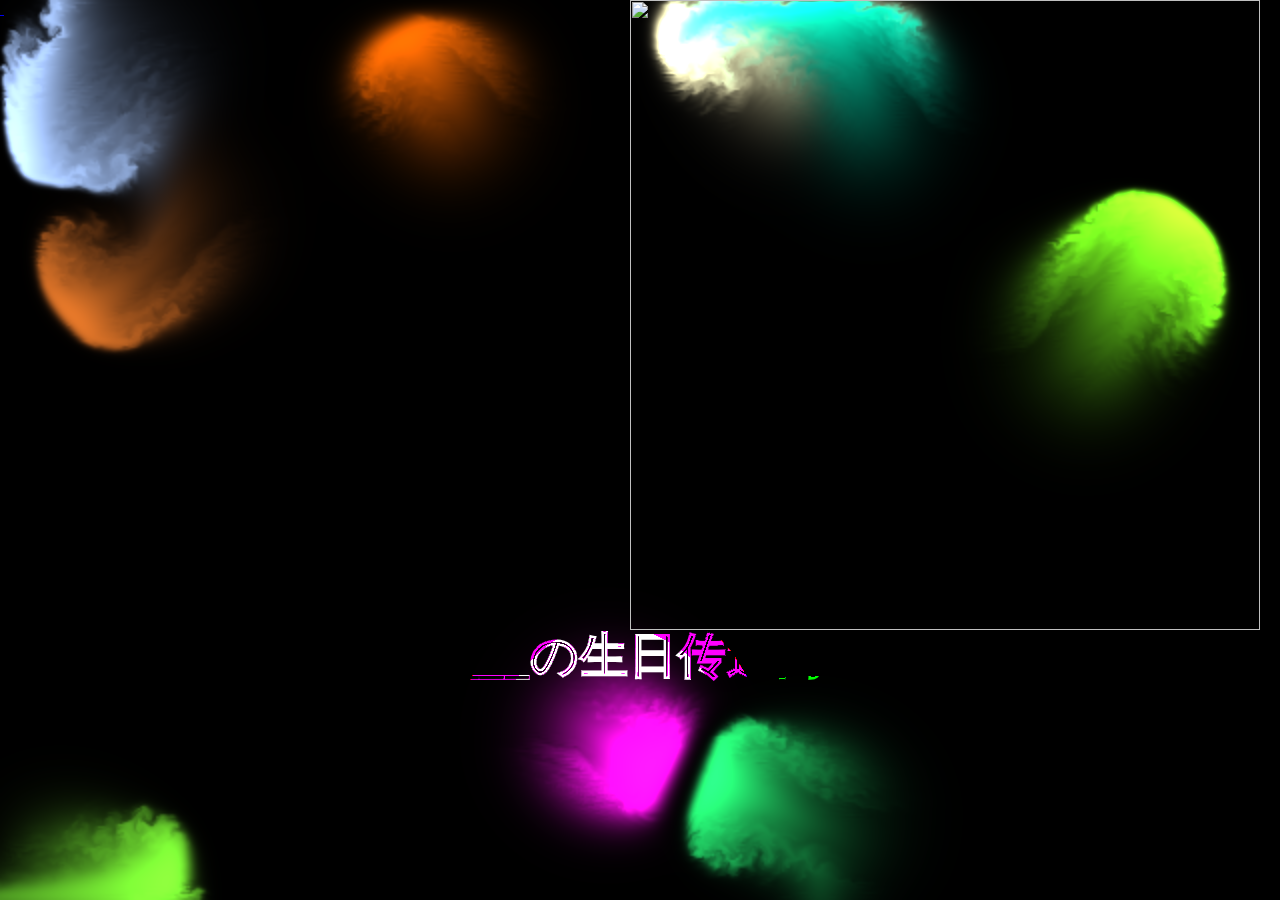
==== commit 4d866d6e: "set local storage" ====
--- a/index.html
+++ b/index.html
@@ -57,7 +57,8 @@
             data-background="#F8EDBF" data-digitscolor="#5ebac9" data-unitscolor="#999999">&nbsp</a>
     </div>
 
-    <h1 contenteditable="true" class='transparent'>___の生日传送门</h1>
+    <h1 contenteditable="true" class='transparent' id='door-title'>___の生日传送门</h1>
+
     <!-- bgm -->
     <audio id="bgm" loop src="/assets/taro.m4a"></audio>
 </body>--- a/stylesheets/index.css
+++ b/stylesheets/index.css
@@ -58,18 +58,28 @@
 }
 
 .transparent {
+    -webkit-text-stroke: 1.3px white;
+    letter-spacing: 1.125px;
+    mix-blend-mode: color-dodge;
+  }
+
+#door-title {
     position: absolute;
     left: 0;
     right: 0;
     bottom: 20%;
     text-align: center;
-    -webkit-text-stroke: 1.3px white;
-    letter-spacing: 1.125px;
     font-size: -webkit-xxx-large;
     font-weight: 900;
-    mix-blend-mode: color-dodge;
-  }
+}
 
+#segment-1 {
+    position: absolute;
+    right: 1%;
+    top: 1%;
+    transform: rotate(25deg);
+}
+   
 :focus {
     outline: none;
 }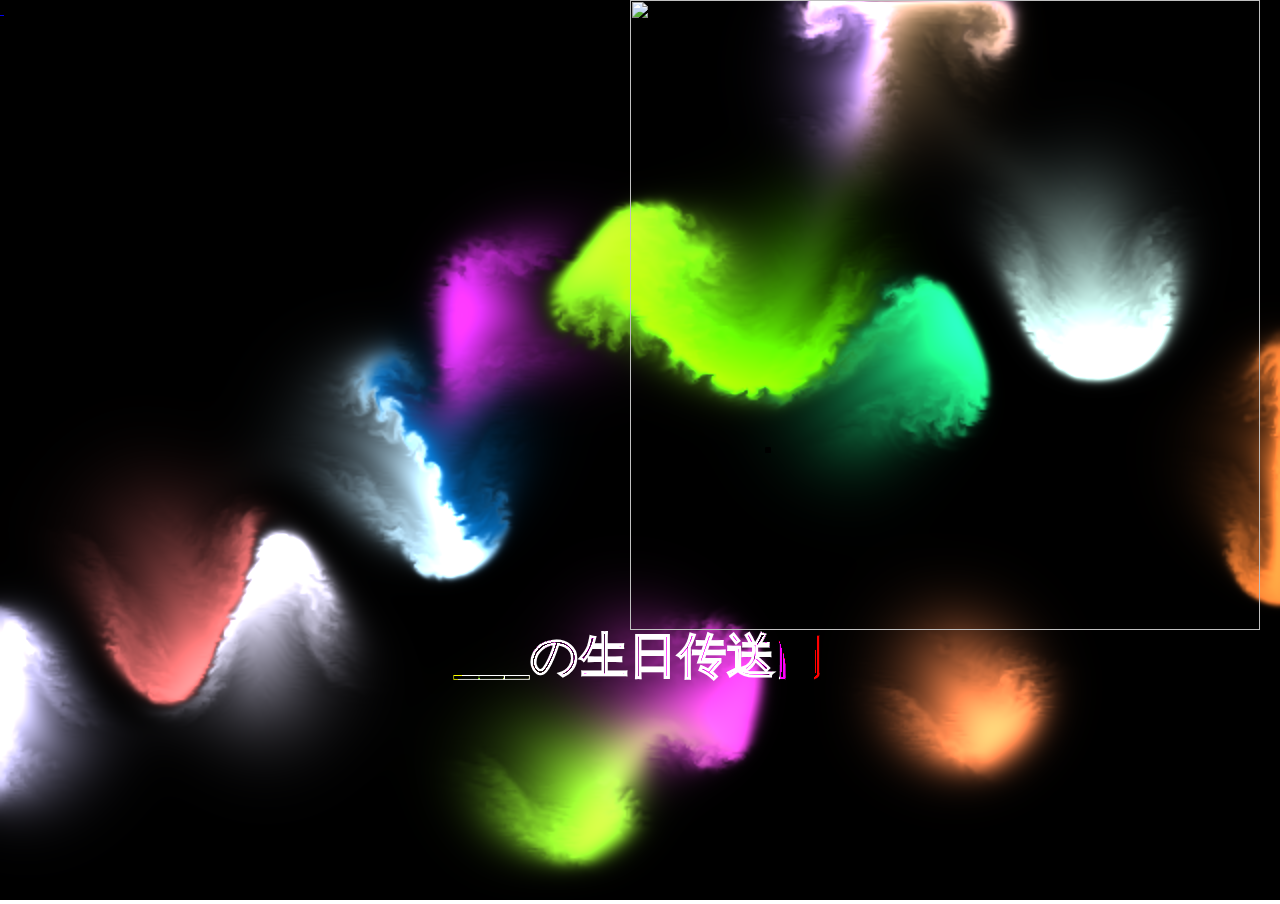
==== commit b0933904: "Change dialog content" ====
--- a/index.html
+++ b/index.html
@@ -11,6 +11,13 @@
     <script src="/javascripts/index.js" defer></script>
     <script src="/javascripts/smoke-mouse.js" defer></script>
     <script src="/javascripts/long-press-event.js"></script>
+
+    <script type="text/x-mathjax-config">
+        MathJax.Hub.Config({tex2jax: {inlineMath: [['$','$'], ['\\(','\\)']]}});
+      </script>
+    <script type="text/javascript" src="http://cdnjs.cloudflare.com/ajax/libs/mathjax/2.7.1/MathJax.js?config=TeX-AMS-MML_HTMLorMML">
+    </script>
+
 </head>
 
 <body>
--- a/stylesheets/index.css
+++ b/stylesheets/index.css
@@ -75,7 +75,7 @@
 
 #segment-1 {
     position: absolute;
-    right: 1%;
+    left: 1%;
     top: 1%;
     transform: rotate(25deg);
 }
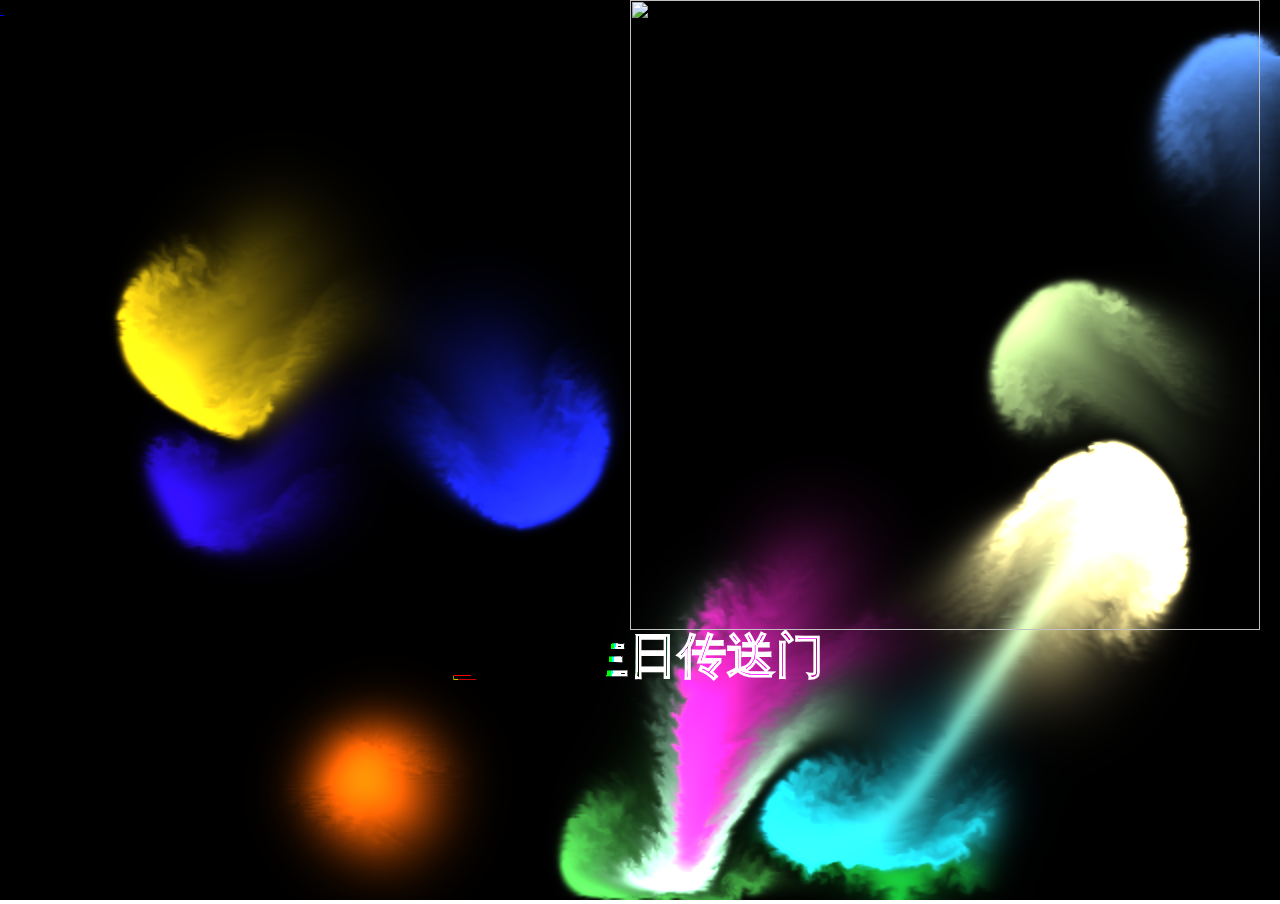
==== commit 2a09135c: "replace absolute reference with relative reference" ====
--- a/index.html
+++ b/index.html
@@ -5,18 +5,12 @@
     <meta name="viewport" content="width=device-width, initial-scale=1" />
     <title>🚪传送门🚪</title>
 
-    <link rel="stylesheet" href="/stylesheets/moon.css">
-    <link rel="stylesheet" href="/stylesheets/firefly.css">
-    <link rel="stylesheet" href="/stylesheets/index.css">
-    <script src="/javascripts/index.js" defer></script>
-    <script src="/javascripts/smoke-mouse.js" defer></script>
-    <script src="/javascripts/long-press-event.js"></script>
-
-    <script type="text/x-mathjax-config">
-        MathJax.Hub.Config({tex2jax: {inlineMath: [['$','$'], ['\\(','\\)']]}});
-      </script>
-    <script type="text/javascript" src="http://cdnjs.cloudflare.com/ajax/libs/mathjax/2.7.1/MathJax.js?config=TeX-AMS-MML_HTMLorMML">
-    </script>
+    <link rel="stylesheet" href="stylesheets/moon.css">
+    <link rel="stylesheet" href="stylesheets/firefly.css">
+    <link rel="stylesheet" href="stylesheets/index.css">
+    <script src="javascripts/index.js" defer></script>
+    <script src="javascripts/smoke-mouse.js" defer></script>
+    <script src="javascripts/long-press-event.js"></script>
 
 </head>
 
@@ -67,5 +61,5 @@
     <h1 contenteditable="true" class='transparent' id='door-title'>___の生日传送门</h1>
 
     <!-- bgm -->
-    <audio id="bgm" loop src="/assets/taro.m4a"></audio>
+    <audio id="bgm" loop src="assets/taro.m4a"></audio>
 </body>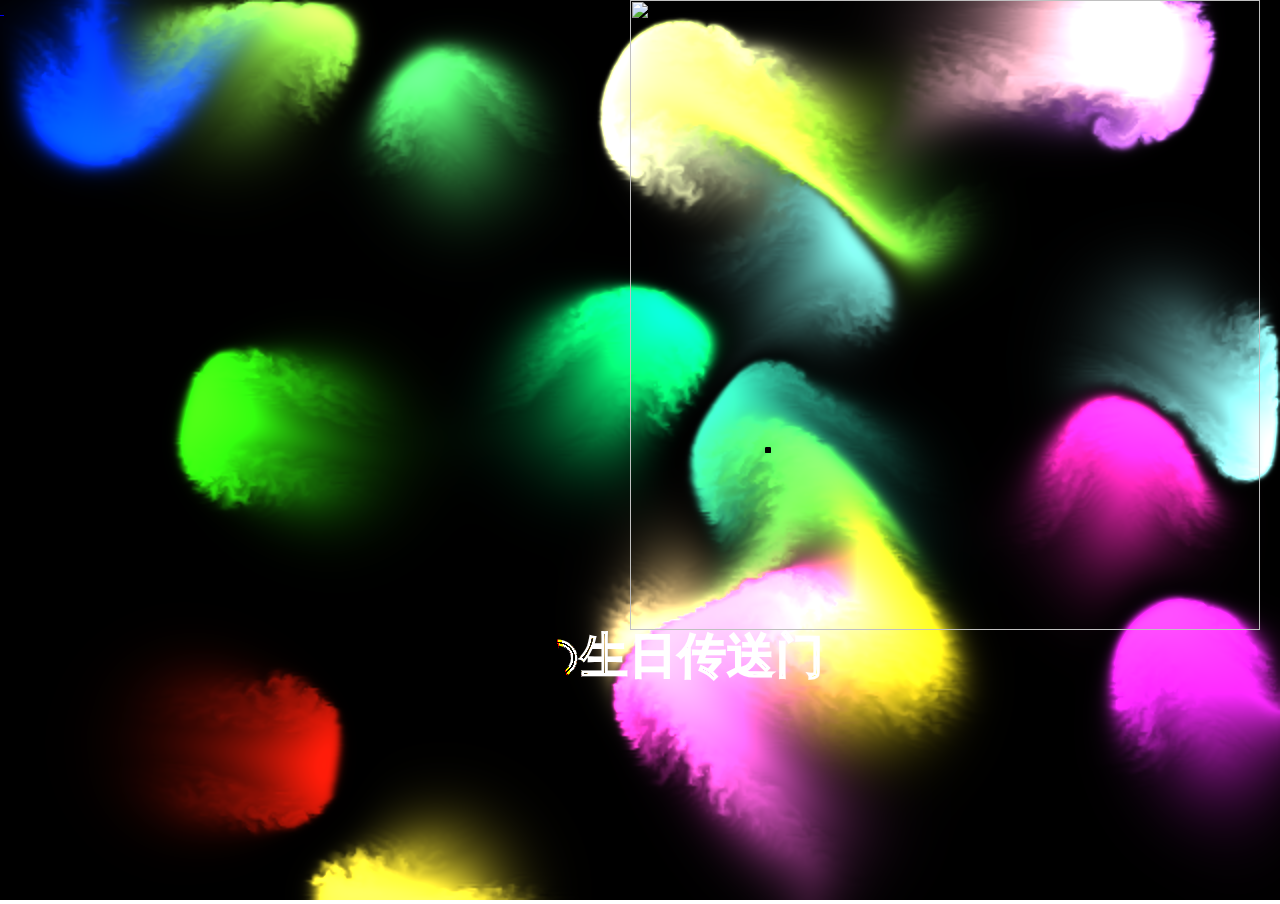
==== commit 9a7b234b: "done" ====
--- a/index.html
+++ b/index.html
@@ -47,10 +47,10 @@
     <!-- smoke cursor effect -->
     <section id='container'>
         <canvas></canvas>
-      </section>
+      </section>    
 
     <!-- content -->
-    <div class="countdown-container" onclick="return false">
+    <div class="countdown-container" onclick="return openPortal();">
         <script src="https://cdn.logwork.com/widget/countdown.js"></script>
 
         <a href="https://logwork.com/countdown-ycfw" class="countdown-timer" data-style="circles"
--- a/stylesheets/moon.css
+++ b/stylesheets/moon.css
@@ -31,7 +31,7 @@
   }
   
   .stars {
-    background: url(https://s3-us-west-2.amazonaws.com/s.cdpn.io/1231630/stars.png) repeat;
+    background: url(https://s3-us-west-2.amazonaws.com/s.cdpn.io/1231630/stars.png) repeat !important;
     position: absolute;
     top: 0;
     bottom: 0;
@@ -75,4 +75,6 @@
     position: absolute;
     z-index: 3;
     right: 20px;
-  }/*# sourceMappingURL=moon.css.map */+  }/*# sourceMappingURL=moon.css.map */
+
+
--- a/stylesheets/index.css
+++ b/stylesheets/index.css
@@ -3,7 +3,7 @@
 }
 
 body {
-    cursor: url("/assets/magic-cursor.png") 20 20, auto;
+    cursor: url("../assets/magic-cursor.png") 20 20, auto;
 }
 
 html,
@@ -30,7 +30,6 @@
 
 .countdown-container {
     position: relative;
-    pointer-events: none;
     z-index: 3 !important;
 }
 
@@ -61,7 +60,7 @@
     -webkit-text-stroke: 1.3px white;
     letter-spacing: 1.125px;
     mix-blend-mode: color-dodge;
-  }
+}
 
 #door-title {
     position: absolute;
